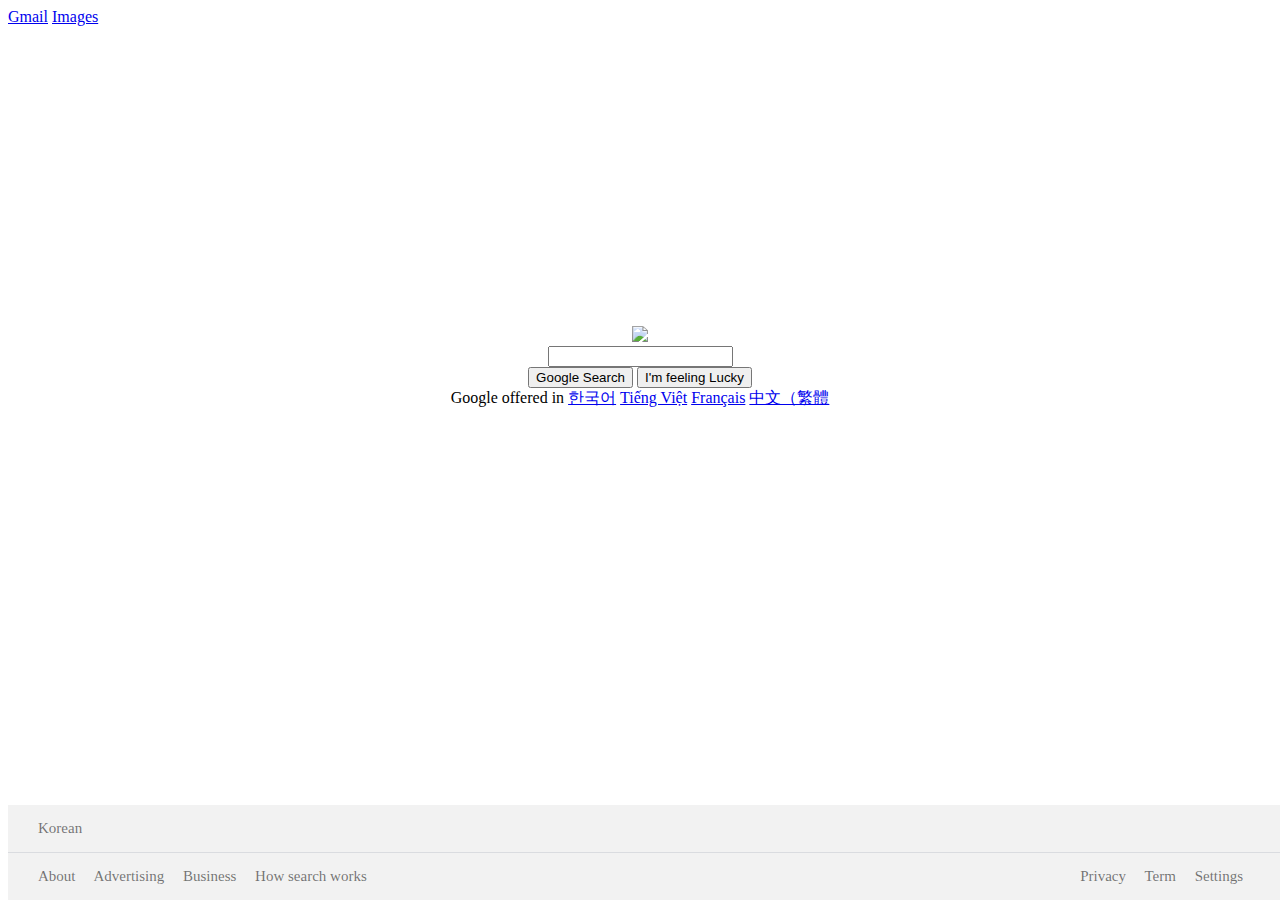
==== index.html @ 97685277 "4th.mission_forforfor" ====
<!DOCTYPE html>
<html lang="ko">
<head>
 <meta charset="UTF-8">
 <meta name="viewport" content="width=device-width, initial-scale=1.0">
 <title>Document</title>
 <link href="style.css"
 rel="stylesheet" type="text/css" />
 <script src="https://kit.fontawesome.com/2c827c8cca.js" crossorigin="anonymous"></script>
</head>
<body>
<div>
<a href="#">Gmail</a>
<a href="#">Images</a>
<i class="fa-solid fa-bars"></i>
</div>

<div class="main">
 <img
 src="https://upload.wikimedia.org/wikipedia/commons/thumb/2/2f/Google_2015_logo.svg/2560px-Google_2015_logo.svg.png"
 width=272/>
<div class
<i class="fa-solid fa-magnifying-glass"></i>  
<input type="text"/>
<i class="fa-solid fa-microphone"></i>
</div>
<div>
 <button>Google Search</button>
 <button>I'm feeling Lucky</button>
</div>
<div>
Google offered in 
<a href="#">한국어</a>
<a href="#">Tiếng Việt</a>
<a href="#">Français</a>
<a href="#">中文（繁體</a>
</div>
</div>
<div class="footer">
 <div class="first-line">
     Korean
 </div>

 <div class="second-line">
     <span>
         <a href="#">About</a>
         <a href="#">Advertising</a>
         <a href="#">Business</a>
         <a href="#">How search works</a>
     </span>

     <span class="second-line-second">
         <a href="#">Privacy</a>
         <a href="#">Term</a>
         <a href="#">Settings</a>
     </span>
 </div>
</div>

</body>

</html>
---- style.css ----
.body{
  display:content;
}

.navbar{
  float: right;
 border:1px solid red;
   margin:20px;
}


.nav-item{
  text-decoration: none;
  color: black
  margin-right: 15px;
}

.nav-item:hover {
  text-decoration: underline;
}

.main {
  margin-top:300px;
  text-align:center;
}

.input-area {
  margin-top:20px;
}

.input-box{
  width:584px;
  height: 46px;
  border-radius: 24px;
  border: 1px solid #dfe1e5;
  padding-left:40px;
  padding-right:40px;
}


.search-icon{
  position: relative;
  left:40px;
  color: #9aa0a6
}

.mic-icon{
  position: relative;
  right:40px;
  color: #9aa0a6;
}



.button-area {
  padding-top: 18px;
}


.button-style {
  height:36px;
  background-color: #f8f9fa;
  border: 1px solid #f8f9fa;
  border-radius: 4px;
  color: #3c4043;
  font-family: arial,sans-serif;
  padding:0 16px;
  margin: 11px 4px;
}

.button-style:hover{
    box-shadow: 0 1px 1px rgb(0 0 0 / 10%);
    background-color: #f8f9fa;
    border: 1px solid #dadce0;
    color: #202124;
}

.language-area {
  margin-top:18px;
}

.language {
  text-decoration: none;
  padding: 0 3px;
  color: #1a0dab;
}
.language:hover{
  text-decoration: underline;
}

.footer{
  position: absolute;
  bottom: 0px;
  background: #f2f2f2;
  width:100%;
}

.first-line{
  padding: 15px 30px;
  border-bottom: 1px solid #dadce0;
  font-size: 15px;
  color: rgba(0,0,0,.54);
}

.second-line{
   padding: 15px 30px;
   font-size: 15px;
  color: rgba(0,0,0.54);
}

.second-line-second {
 float:right; 
}

.second-line a {
  text-decoration: none;
  color: rgba(0,0,0,.54);
  padding-right:15px;
}

.second-line a:hover{
  text-decoration: underline;
}
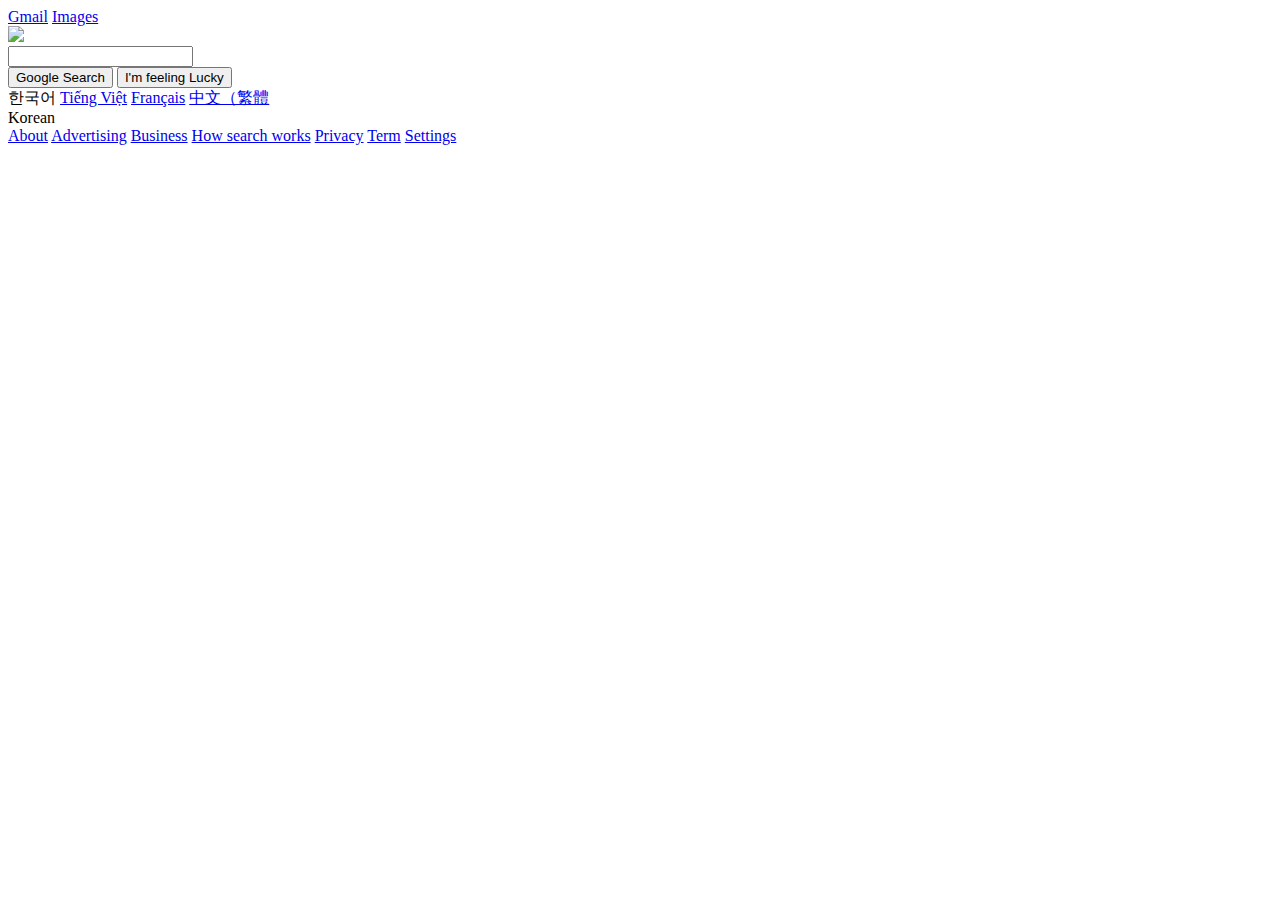
==== commit d88bc5a2: "4th.mission.rerererer" ====
--- a/index.html
+++ b/index.html
@@ -2,14 +2,15 @@
 <html lang="ko">
 <head>
  <meta charset="UTF-8">
- <meta name="viewport" content="width=device-width, initial-scale=1.0">
+ <meta name="viewport" content="width=device-width>
  <title>Document</title>
  <link href="style.css"
  rel="stylesheet" type="text/css" />
  <script src="https://kit.fontawesome.com/2c827c8cca.js" crossorigin="anonymous"></script>
 </head>
+
 <body>
-<div>
+<div class="navbar">
 <a href="#">Gmail</a>
 <a href="#">Images</a>
 <i class="fa-solid fa-bars"></i>
@@ -19,23 +20,26 @@
  <img
  src="https://upload.wikimedia.org/wikipedia/commons/thumb/2/2f/Google_2015_logo.svg/2560px-Google_2015_logo.svg.png"
  width=272/>
-<div class
+<div class="input-area"
 <i class="fa-solid fa-magnifying-glass"></i>  
-<input type="text"/>
+<input type="text" class="input-box"/>
 <i class="fa-solid fa-microphone"></i>
 </div>
-<div>
- <button>Google Search</button>
- <button>I'm feeling Lucky</button>
+
+<div class="button-area">
+ <button class="button-style">Google Search</button>
+ <button class="button-style">I'm feeling Lucky</button>
 </div>
-<div>
-Google offered in 
-<a href="#">한국어</a>
-<a href="#">Tiếng Việt</a>
-<a href="#">Français</a>
-<a href="#">中文（繁體</a>
+
+<div class="language-area>
+Google offered in: 
+<a href="#" class="language">한국어</a>
+<a href="#" class="language">Tiếng Việt</a>
+<a href="#" class="language">Français</a>
+<a href="#" class="language">中文（繁體</a>
 </div>
 </div>
+
 <div class="footer">
  <div class="first-line">
      Korean
--- a/style.css
+++ b/style.css
@@ -1,10 +1,10 @@
-.body{
+body{
   display:content;
+  font-family: arial, sans-serif;
 }
 
-.navbar{
+.navbar {
   float: right;
- border:1px solid red;
    margin:20px;
 }
 
@@ -28,7 +28,7 @@
   margin-top:20px;
 }
 
-.input-box{
+.input-box {
   width:584px;
   height: 46px;
   border-radius: 24px;
@@ -63,7 +63,7 @@
   border: 1px solid #f8f9fa;
   border-radius: 4px;
   color: #3c4043;
-  font-family: arial,sans-serif;
+  font-family: arial, sans-serif;
   padding:0 16px;
   margin: 11px 4px;
 }
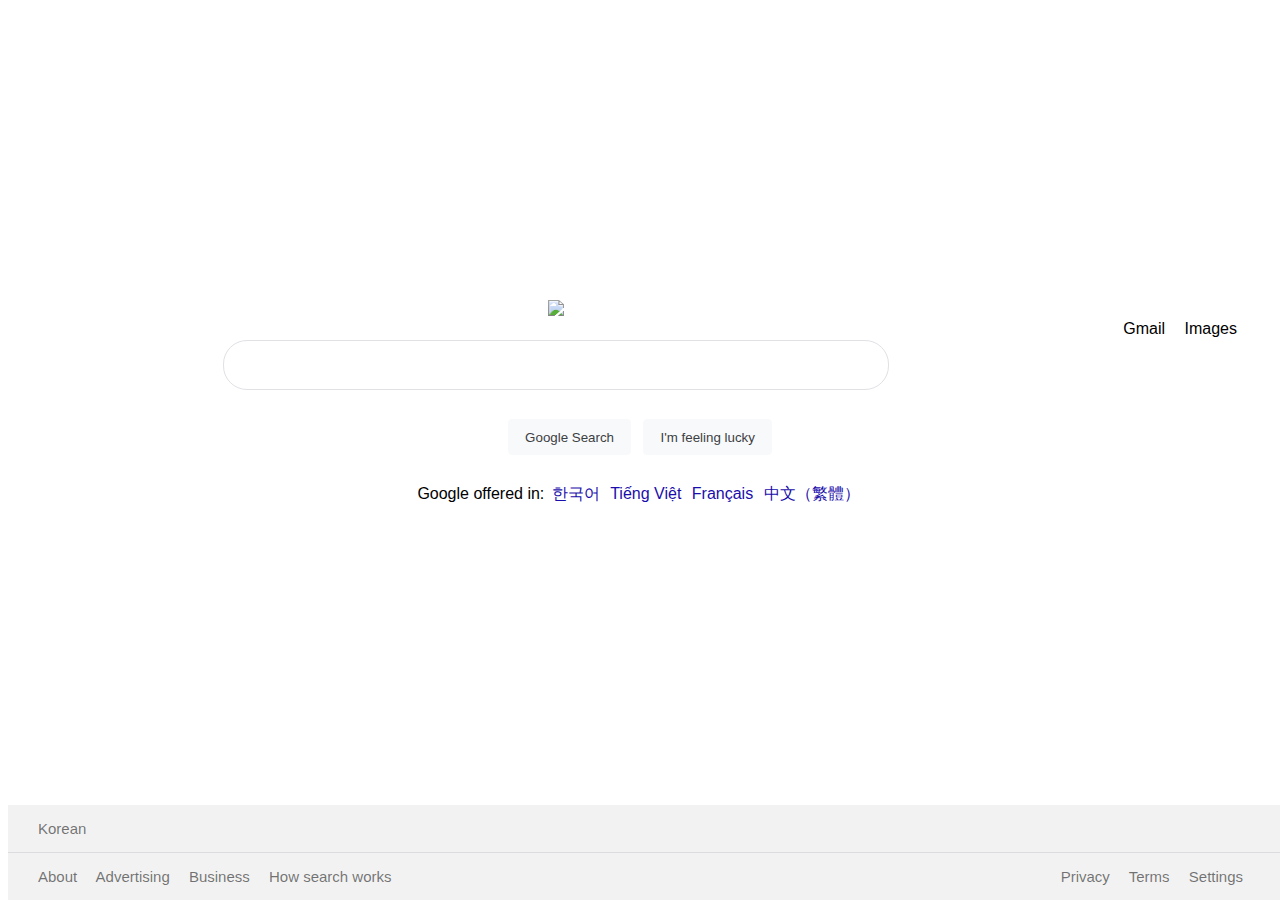
==== commit 57b640bb: "4th.mission.real.re" ====
--- a/index.html
+++ b/index.html
@@ -1,66 +1,57 @@
 <!DOCTYPE html>
 <html lang="ko">
 <head>
- <meta charset="UTF-8">
- <meta name="viewport" content="width=device-width>
- <title>Document</title>
- <link href="style.css"
- rel="stylesheet" type="text/css" />
- <script src="https://kit.fontawesome.com/2c827c8cca.js" crossorigin="anonymous"></script>
+<meta charset="utf-8">
+<meta name="viewport" content="width=device-width, initial-scale=1.0">
+<title>Google Clone</title>
+<link href="style.css" rel="stylesheet" type="text/css" />
+<script src="https://kit.fontawesome.com/dab690a483.js" crossorigin="anonymous"></script>
 </head>
-
 <body>
 <div class="navbar">
-<a href="#">Gmail</a>
-<a href="#">Images</a>
-<i class="fa-solid fa-bars"></i>
+<a href="#" class="nav-item">Gmail</a>
+<a href="#" class="nav-item">Images</a>
+<i class="fas fa-bars"></i>
 </div>
-
 <div class="main">
- <img
- src="https://upload.wikimedia.org/wikipedia/commons/thumb/2/2f/Google_2015_logo.svg/2560px-Google_2015_logo.svg.png"
- width=272/>
-<div class="input-area"
-<i class="fa-solid fa-magnifying-glass"></i>  
-<input type="text" class="input-box"/>
-<i class="fa-solid fa-microphone"></i>
-</div>
-
+<img src="https://upload.wikimedia.org/wikipedia/commons/thumb/2/2f/Google_2015_logo.svg/2560px-Google_2015_logo.svg.png"
+            width="272"/>
+<div class="input-area">
+<i class="fas fa-search search-icon"></i>
+<input type="text" class="input-box" />
+<i class="fas fa-microphone mic-icon"></i>
+</div> 
 <div class="button-area">
- <button class="button-style">Google Search</button>
- <button class="button-style">I'm feeling Lucky</button>
-</div>
-
-<div class="language-area>
-Google offered in: 
+<button class="button-style">Google Search</button>
+<button class="button-style">I'm feeling lucky</button>
+</div> 
+<div class="language-area">
+            Google offered in:
 <a href="#" class="language">한국어</a>
 <a href="#" class="language">Tiếng Việt</a>
 <a href="#" class="language">Français</a>
-<a href="#" class="language">中文（繁體</a>
+<a href="#" class="language">中文（繁體）</a>
 </div>
 </div>
-
 <div class="footer">
- <div class="first-line">
-     Korean
- </div>
-
- <div class="second-line">
-     <span>
-         <a href="#">About</a>
-         <a href="#">Advertising</a>
-         <a href="#">Business</a>
-         <a href="#">How search works</a>
-     </span>
-
-     <span class="second-line-second">
-         <a href="#">Privacy</a>
-         <a href="#">Term</a>
-         <a href="#">Settings</a>
-     </span>
- </div>
+<div class="first-line">
+            Korean
 </div>
 
+<div class="second-line">
+<span>
+<a href="#">About</a>
+<a href="#">Advertising</a>
+<a href="#">Business</a>
+<a href="#">How search works</a>
+</span>
+
+<span class="second-line-second">
+<a href="#">Privacy</a>
+<a href="#">Terms</a>
+<a href="#">Settings</a>
+</span>
+</div>
+</div>
 </body>
-
-</html>+</html>
--- a/style.css
+++ b/style.css
@@ -1,5 +1,5 @@
 body{
-  display:content;
+  display: content;
   font-family: arial, sans-serif;
 }
 
@@ -11,7 +11,7 @@
 
 .nav-item{
   text-decoration: none;
-  color: black
+  color: black;
   margin-right: 15px;
 }
 
@@ -41,7 +41,7 @@
 .search-icon{
   position: relative;
   left:40px;
-  color: #9aa0a6
+  color: #9aa0a6;
 }
 
 .mic-icon{
@@ -102,7 +102,7 @@
   color: rgba(0,0,0,.54);
 }
 
-.second-line{
+.second-line {
    padding: 15px 30px;
    font-size: 15px;
   color: rgba(0,0,0.54);
